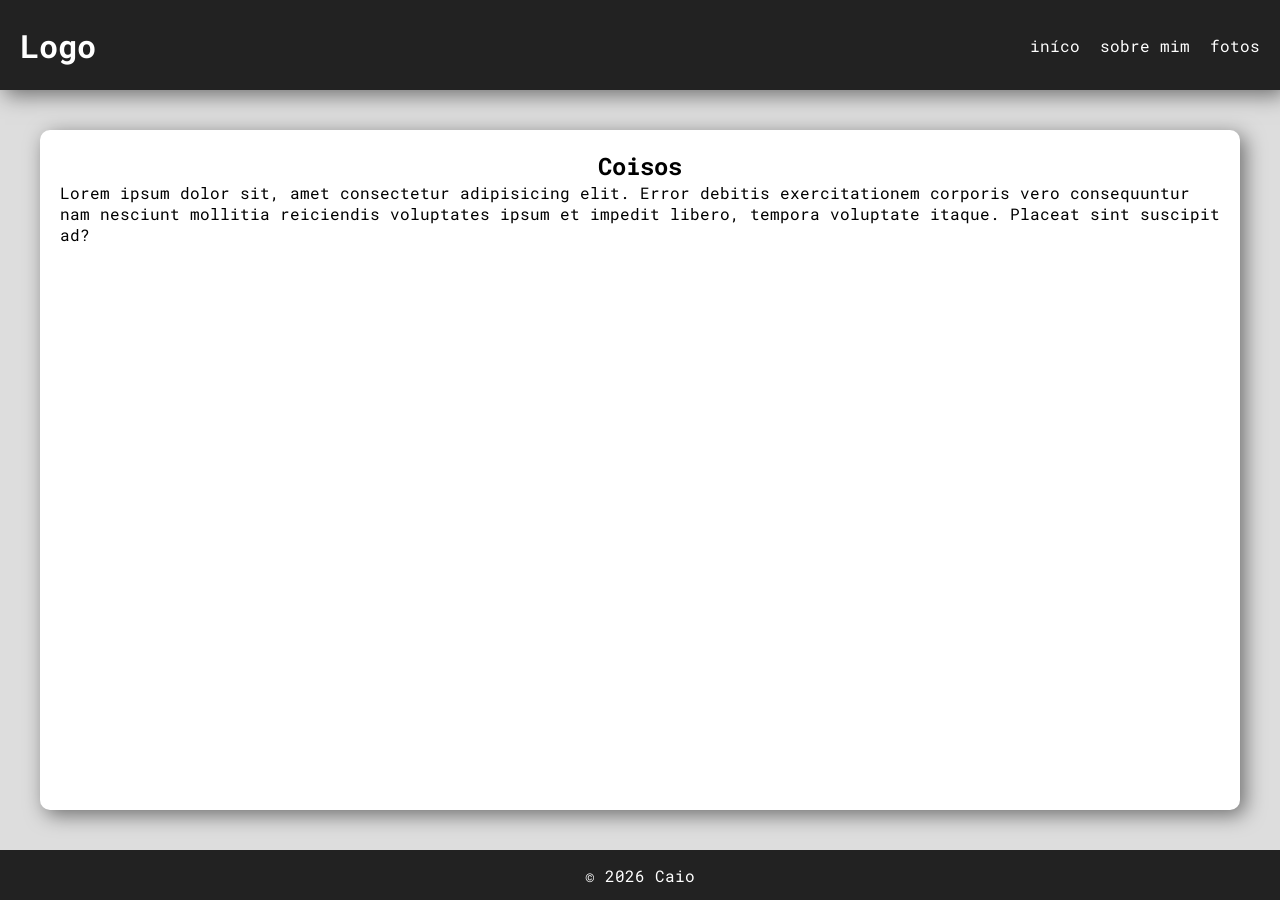
==== index.html @ bb0d752d "First commit" ====
<!DOCTYPE html>
<html lang="en">
<head>
    <meta charset="UTF-8">
    <meta name="viewport" content="width=device-width, initial-scale=1.0">
    <link rel="stylesheet" href="style.css">
    <title>Site massa</title>
    
</head>
<script src="code.js" defer></script>
<body>
    <div id="menu">
        <button id="close-bt">X</button>
        <ul>
            <li>
                <a href="#">inicio</a>
            </li>
            <li>
                <a href="#">sobre mim</a>
            </li>
            <li>
                <a href="#">fotos</a>
            </li>
        </ul>
    </div>

    <header>
        <button id="menu-bt">|||</button>

        <h1>Logo</h1>
        <nav>
            <ul>
                <li>
                    <a href="#">iníco</a>
                </li>
                <li>
                    <a href="#">sobre mim</a>
                </li>
                <li>
                    <a href="#">fotos</a>
                </li>
            </ul>
        </nav>
    </header>

    <main>
        <h2>Coisos</h2>
        <p>Lorem ipsum dolor sit, amet consectetur adipisicing elit. Error debitis exercitationem corporis vero consequuntur nam nesciunt mollitia reiciendis voluptates ipsum et impedit libero, tempora voluptate itaque. Placeat sint suscipit ad?</p>
    </main>

    <footer>
        &copy; 2026 Caio
    </footer>
</body>
</html>
---- style.css ----
@import url('https://fonts.googleapis.com/css2?family=Roboto+Mono:ital,wght@0,100..700;1,100..700&display=swap');

* {
    margin: 0;
    padding: 0;
}


body {
    background-color: #ddd;
    height: 100vh;
    width: 100vw;
    display: flex;
    flex-direction: column;
    font-family: 'Roboto Mono';
}

#menu{
    height: 100%;
    width: 200px;
    background-color: rgba(255,0,0,.9);
    z-index: 1000;
    position: fixed;
    left: -240px;
    transition: 1s ease;
    display: flex;
    flex-direction: column;
    align-items: center;
    padding: 20px;
}

#menu.active{
    left: 0;
}

#close-bt{
    padding: 10px;
    position:absolute;
    right: 0;
    top: 0;
    background-color: transparent;
    border: none;
}

#menu a{
    text-decoration: none;
    color: white;
    transition: 0.3s ease;
    display: inline-block;
}

#menu a:hover{
    color: rgb(0, 187, 255);
    transform: scale(1.1);
}

#menu li::marker{
    color: white;
}

#menu ul li{
    margin-bottom: 20px;
}

header{
    height: 50px;
    padding: 20px;
    background-color: #222;
    box-shadow: 5px 5px 20px rgba(0,0,0,.5);
    display: flex;
    justify-content: space-between;
    align-items: center;
}

nav ul{
    display: flex;
    column-gap: 20px;
    list-style: none;
}

li a{
    color: white;
    text-decoration: none;
}

header h1{
    color: white;
}

nav a{
    display: inline-block;
    transition: 0.3s ease;
}
nav a:hover{
    color: rgb(145, 180, 255);
    transform: scale(1.1);
}

#menu-bt{
    padding: 5px;
    height: 100%;
    width: 30px;
    border-radius: 5px;
    display: none;
}

main {
    margin: 40px;
    padding: 20px;
    background-color: white;
    box-shadow: 5px 5px 20px rgba(0,0,0,.5);
    border-radius: 10px;
    flex: 1;
}

main h2{
    text-align: center;
}

footer{
    height: 50px;
    background-color: #222;
    color: white;
    justify-content: center;
    display: flex;
    align-items: center;
}

@media (max-width: 600px) {
    header{
        height: 40px;
        justify-content: flex-start;
        column-gap: 20px;
    }

    header nav{
        display: none;
    }
    
    #menu-bt{
        display: block;
    }
}
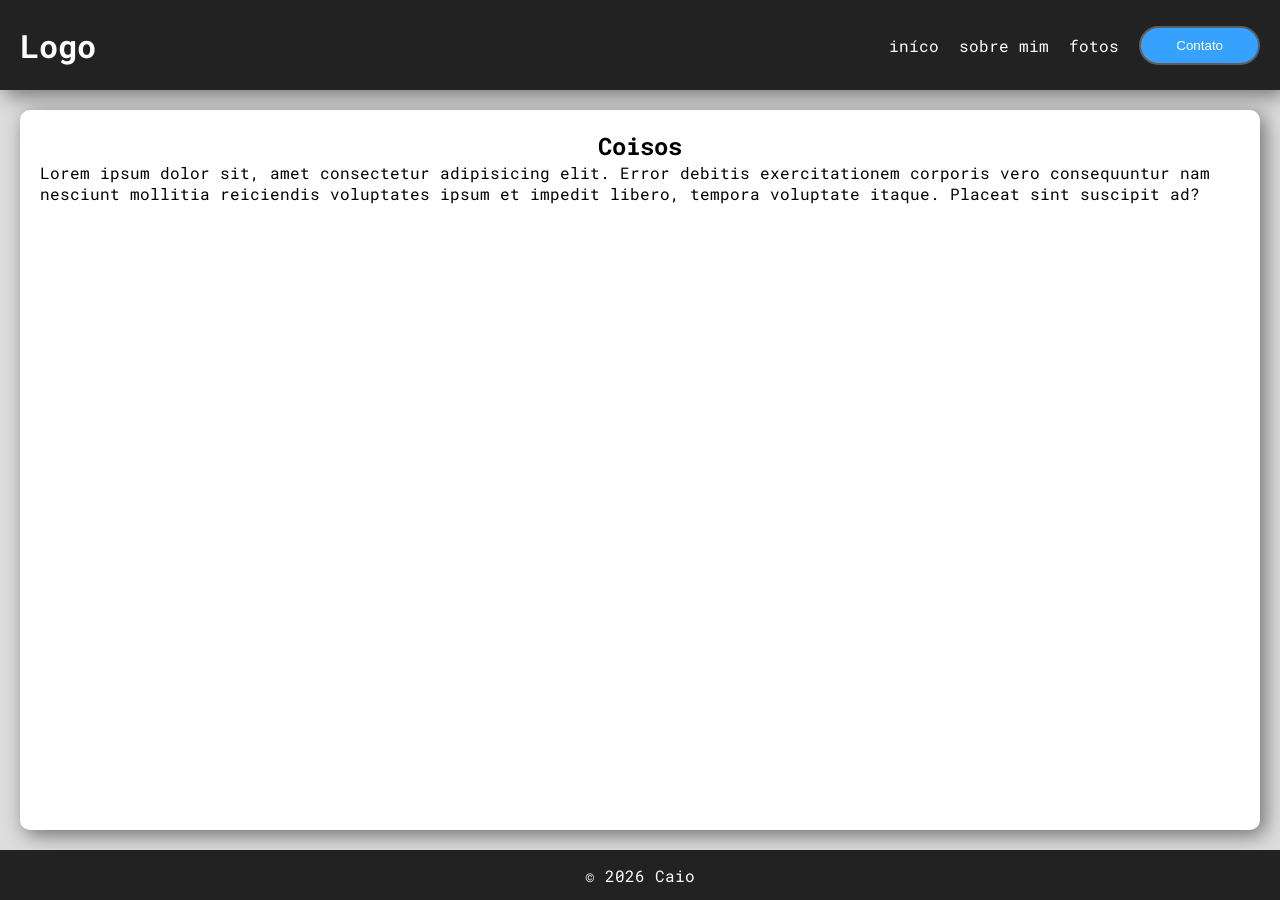
==== commit 6054e456: "index.html css improve" ====
--- a/index.html
+++ b/index.html
@@ -7,7 +7,7 @@
     <title>Site massa</title>
     
 </head>
-<script src="code.js" defer></script>
+<script src="script.js" defer></script>
 <body>
     <div id="menu">
         <button id="close-bt">X</button>
@@ -22,6 +22,8 @@
                 <a href="#">fotos</a>
             </li>
         </ul>
+
+        <button class="contact-bt">Contato</button>
     </div>
 
     <header>
@@ -33,13 +35,16 @@
                 <li>
                     <a href="#">iníco</a>
                 </li>
+                
                 <li>
                     <a href="#">sobre mim</a>
                 </li>
+
                 <li>
                     <a href="#">fotos</a>
                 </li>
             </ul>
+            <button class="contact-bt">Contato</button>
         </nav>
     </header>
 
--- a/style.css
+++ b/style.css
@@ -16,15 +16,16 @@
 }
 
 #menu{
-    height: 100%;
+    height: calc(100% - 40px);
     width: 200px;
-    background-color: rgba(255,0,0,.9);
+    background-color: rgba(246, 0, 0, 0.8);
     z-index: 1000;
     position: fixed;
     left: -240px;
     transition: 1s ease;
     display: flex;
     flex-direction: column;
+    justify-content: space-between;
     align-items: center;
     padding: 20px;
 }
@@ -42,19 +43,20 @@
     border: none;
 }
 
-#menu a{
+li a{
     text-decoration: none;
     color: white;
     transition: 0.3s ease;
     display: inline-block;
 }
 
-#menu a:hover{
+li a:hover{
     color: rgb(0, 187, 255);
     transform: scale(1.1);
+    text-shadow: 0px 0px 10px white;
 }
 
-#menu li::marker{
+li::marker{
     color: white;
 }
 
@@ -76,24 +78,33 @@
     display: flex;
     column-gap: 20px;
     list-style: none;
-}
-
-li a{
-    color: white;
-    text-decoration: none;
+    align-items: center;
 }
 
 header h1{
     color: white;
 }
 
-nav a{
-    display: inline-block;
+nav{
+    display: flex;
+    flex-direction: row;
+    column-gap: 20px;
+}
+
+.contact-bt{
+    background-color: rgb(54, 161, 255);
+    color: white;
+    padding: 10px 35px;
+    border-radius: 20px;
     transition: 0.3s ease;
+    cursor: pointer;
+    border: 2px solid rgb(94, 94, 94);
 }
-nav a:hover{
-    color: rgb(145, 180, 255);
-    transform: scale(1.1);
+
+.contact-bt:hover{
+    transform: scale(1.2);
+    box-shadow: 0 0 10px white;
+    border: 1px solid white;
 }
 
 #menu-bt{
@@ -104,8 +115,10 @@
     display: none;
 }
 
+
+
 main {
-    margin: 40px;
+    margin: 20px;
     padding: 20px;
     background-color: white;
     box-shadow: 5px 5px 20px rgba(0,0,0,.5);
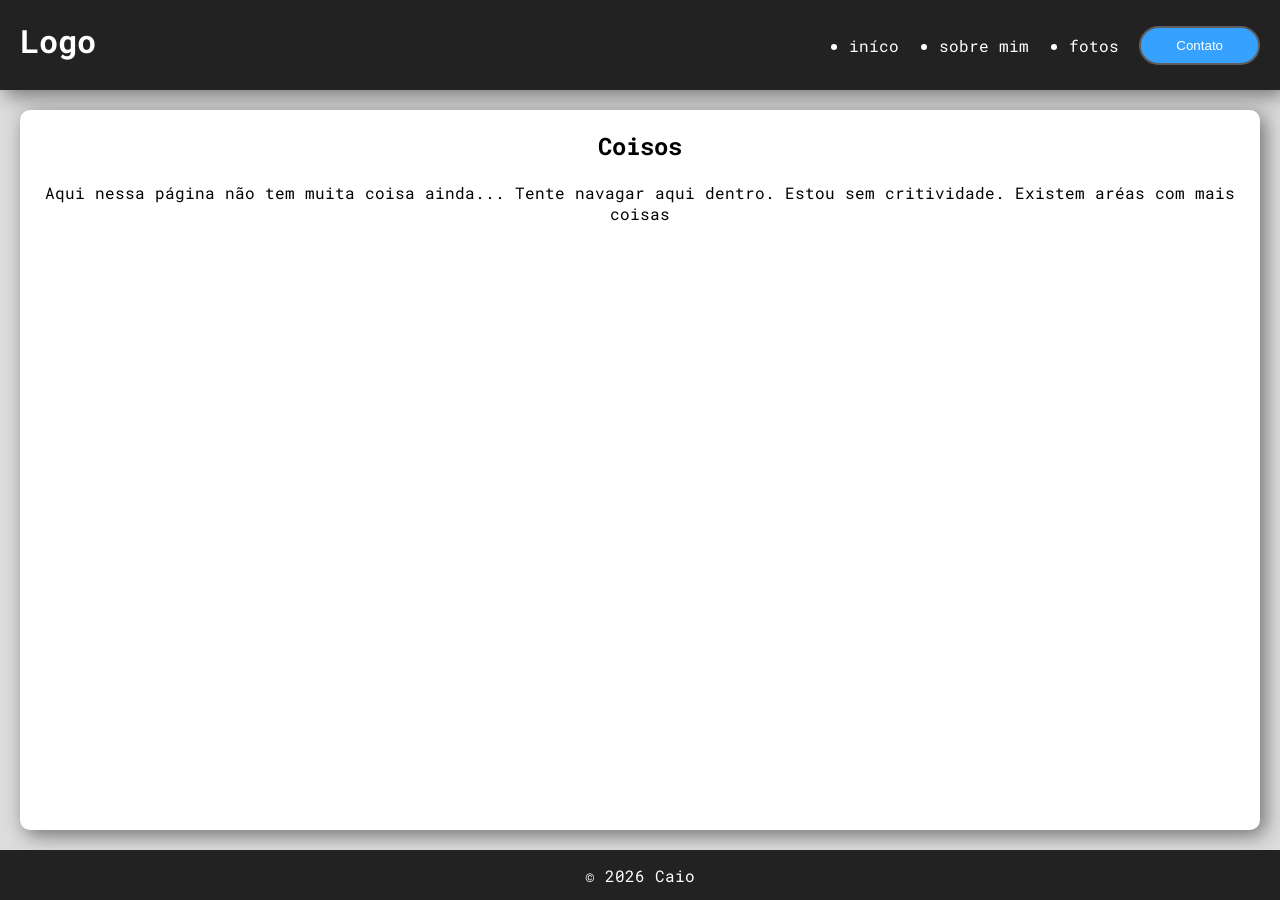
==== commit 8d033cf4: "about-me page" ====
--- a/index.html
+++ b/index.html
@@ -9,14 +9,14 @@
 </head>
 <script src="script.js" defer></script>
 <body>
-    <div id="menu">
+    <aside id="menu">
         <button id="close-bt">X</button>
         <ul>
             <li>
                 <a href="#">inicio</a>
             </li>
             <li>
-                <a href="#">sobre mim</a>
+                <a href="about-me.html">sobre mim</a>
             </li>
             <li>
                 <a href="#">fotos</a>
@@ -24,10 +24,10 @@
         </ul>
 
         <button class="contact-bt">Contato</button>
-    </div>
+    </aside>
 
     <header>
-        <button id="menu-bt">|||</button>
+        <button id="menu-bt">☰</button>
 
         <h1>Logo</h1>
         <nav>
@@ -37,7 +37,7 @@
                 </li>
                 
                 <li>
-                    <a href="#">sobre mim</a>
+                    <a href="about-me.html">sobre mim</a>
                 </li>
 
                 <li>
@@ -50,7 +50,7 @@
 
     <main>
         <h2>Coisos</h2>
-        <p>Lorem ipsum dolor sit, amet consectetur adipisicing elit. Error debitis exercitationem corporis vero consequuntur nam nesciunt mollitia reiciendis voluptates ipsum et impedit libero, tempora voluptate itaque. Placeat sint suscipit ad?</p>
+        <p>Aqui nessa página não tem muita coisa ainda... Tente navagar aqui dentro. Estou sem critividade. Existem aréas com mais coisas</p>
     </main>
 
     <footer>
--- a/style.css
+++ b/style.css
@@ -1,10 +1,11 @@
+/* Teste de push */
+
 @import url('https://fonts.googleapis.com/css2?family=Roboto+Mono:ital,wght@0,100..700;1,100..700&display=swap');
 
 * {
     margin: 0;
     padding: 0;
 }
-
 
 body {
     background-color: #ddd;
@@ -18,7 +19,7 @@
 #menu{
     height: calc(100% - 40px);
     width: 200px;
-    background-color: rgba(246, 0, 0, 0.8);
+    background-color: rgba(236, 0, 0, 0.8);
     z-index: 1000;
     position: fixed;
     left: -240px;
@@ -76,8 +77,8 @@
 
 nav ul{
     display: flex;
-    column-gap: 20px;
-    list-style: none;
+    column-gap: 40px;
+    /* list-style: none; */
     align-items: center;
 }
 
@@ -139,7 +140,61 @@
     align-items: center;
 }
 
+section{
+    margin-bottom: 50px;
+    display: flex;
+    flex-direction: column;
+    justify-content: center;
+}
+
+ul.main li::marker{
+    color: rgb(0, 0, 0);
+}
+
+ul.main {
+    display: flex;
+    flex-direction: column;
+    justify-content: center;
+    list-style-position: inside;
+    gap: 15px;
+    padding: 15px;
+}
+
+h2{
+    margin-bottom: 20px;
+}
+
+h1{
+    text-align: center;
+    margin-bottom: 10px;
+}
+
+.main-image img{
+    width: 80%;
+    object-fit: cover;
+    border: 2px solid black;
+    border-radius: 5px
+}
+
+.main-image{
+    display: flex;
+    flex-direction: row;
+    justify-content: center;
+}
+p{
+    text-align: center;
+}
+#close-bt{
+    color: white;
+}
 @media (max-width: 600px) {
+    li{
+        font-size: 14px;
+    }
+
+    .main-image img{
+        width: 100%;
+    }
     header{
         height: 40px;
         justify-content: flex-start;
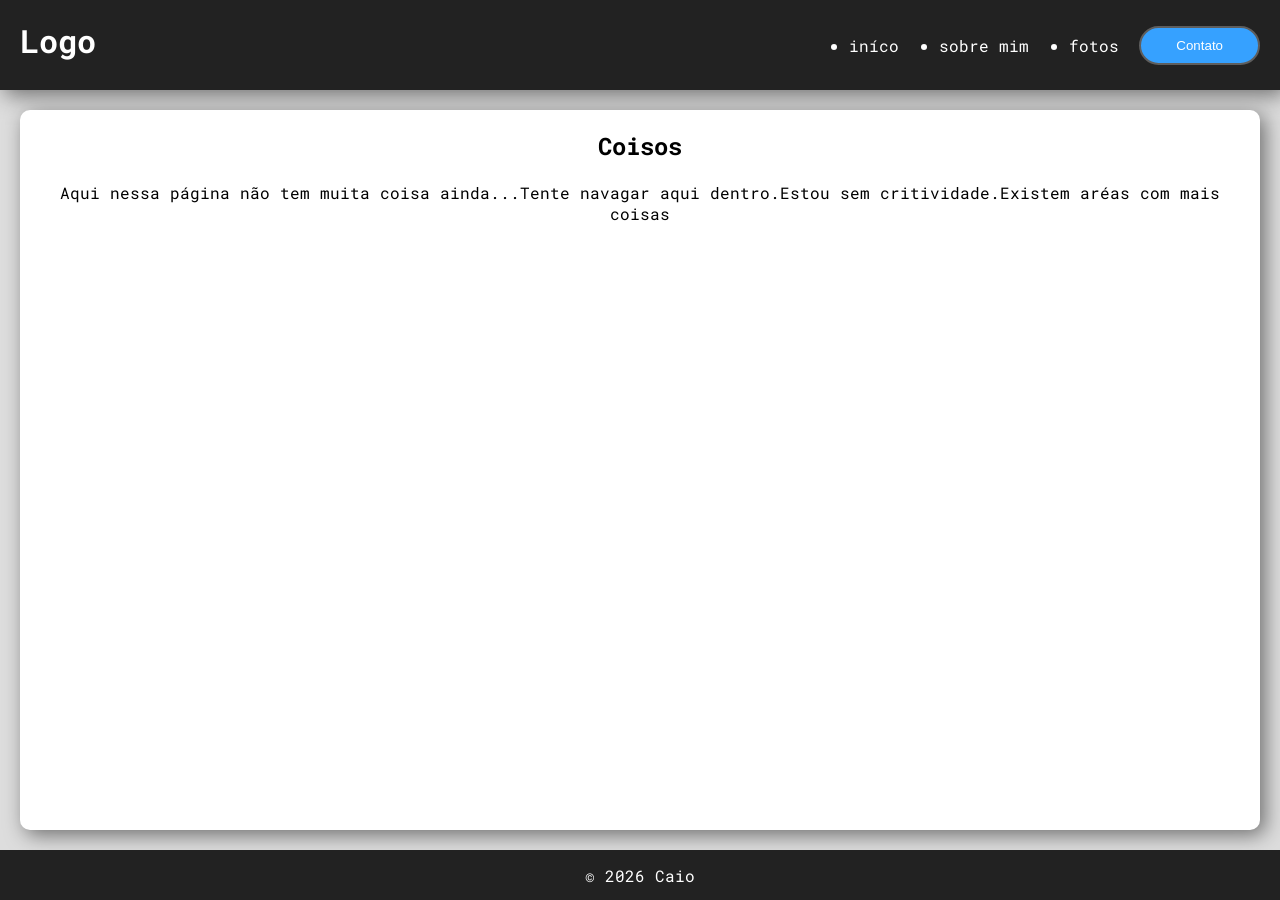
==== commit 4542c2d6: "ajeitando o texto do index" ====
--- a/index.html
+++ b/index.html
@@ -50,7 +50,7 @@
 
     <main>
         <h2>Coisos</h2>
-        <p>Aqui nessa página não tem muita coisa ainda... Tente navagar aqui dentro. Estou sem critividade. Existem aréas com mais coisas</p>
+        <p>Aqui nessa página não tem muita coisa ainda...Tente navagar aqui dentro.Estou sem critividade.Existem aréas com mais coisas</p>
     </main>
 
     <footer>
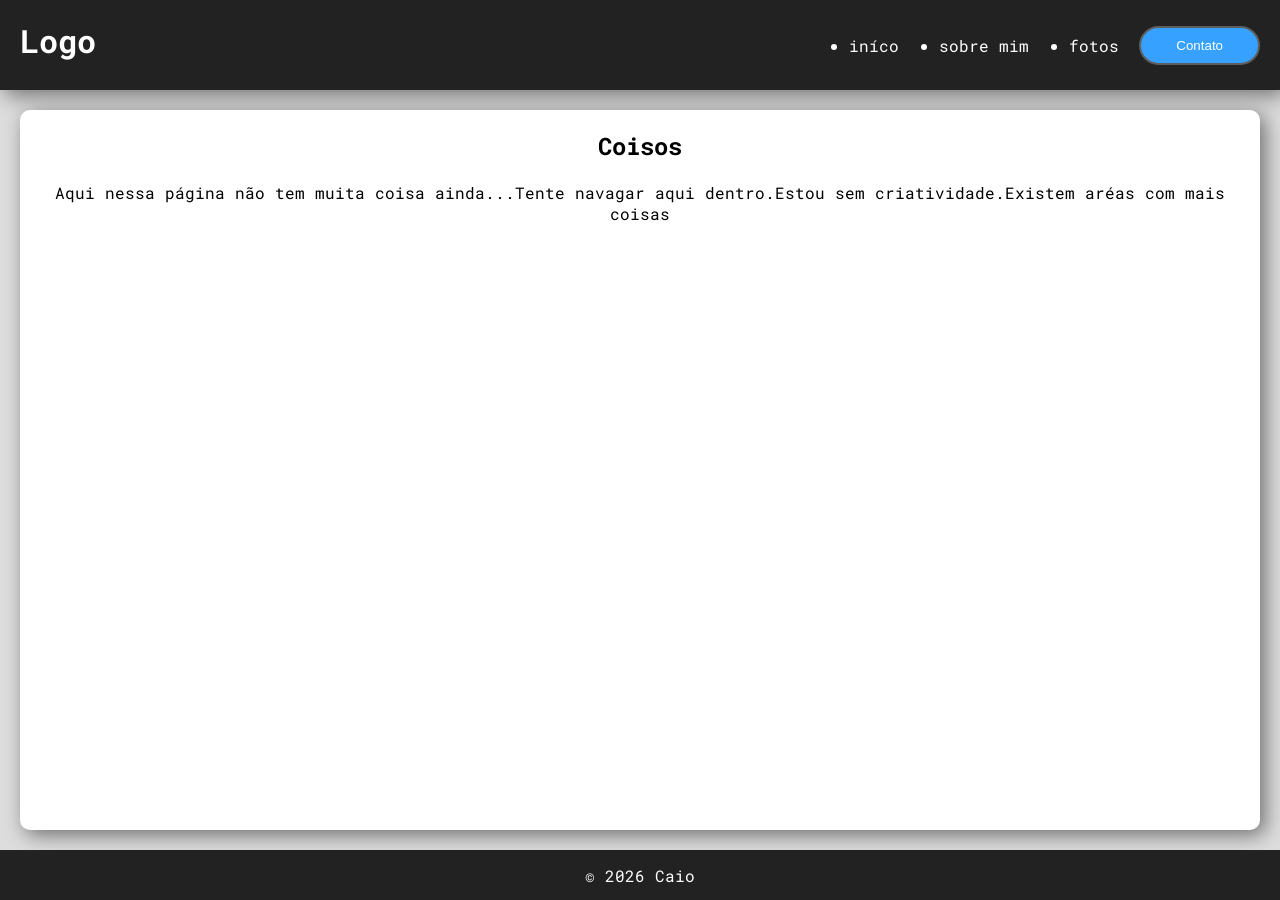
==== commit a2ffe186: "corrijindo uma palavra" ====
--- a/index.html
+++ b/index.html
@@ -50,7 +50,7 @@
 
     <main>
         <h2>Coisos</h2>
-        <p>Aqui nessa página não tem muita coisa ainda...Tente navagar aqui dentro.Estou sem critividade.Existem aréas com mais coisas</p>
+        <p>Aqui nessa página não tem muita coisa ainda...Tente navagar aqui dentro.Estou sem criatividade.Existem aréas com mais coisas</p>
     </main>
 
     <footer>
--- a/style.css
+++ b/style.css
@@ -120,6 +120,7 @@
 
 main {
     margin: 20px;
+    justify-content: center;
     padding: 20px;
     background-color: white;
     box-shadow: 5px 5px 20px rgba(0,0,0,.5);
@@ -176,14 +177,17 @@
     border-radius: 5px
 }
 
-.main-image{
-    display: flex;
-    flex-direction: row;
-    justify-content: center;
+
+main img {
+    max-width: 100%;
+    height: auto;
+    border-radius:  5px;
+    box-shadow: 5px 5px 20px black;
 }
 p{
     text-align: center;
 }
+
 #close-bt{
     color: white;
 }
